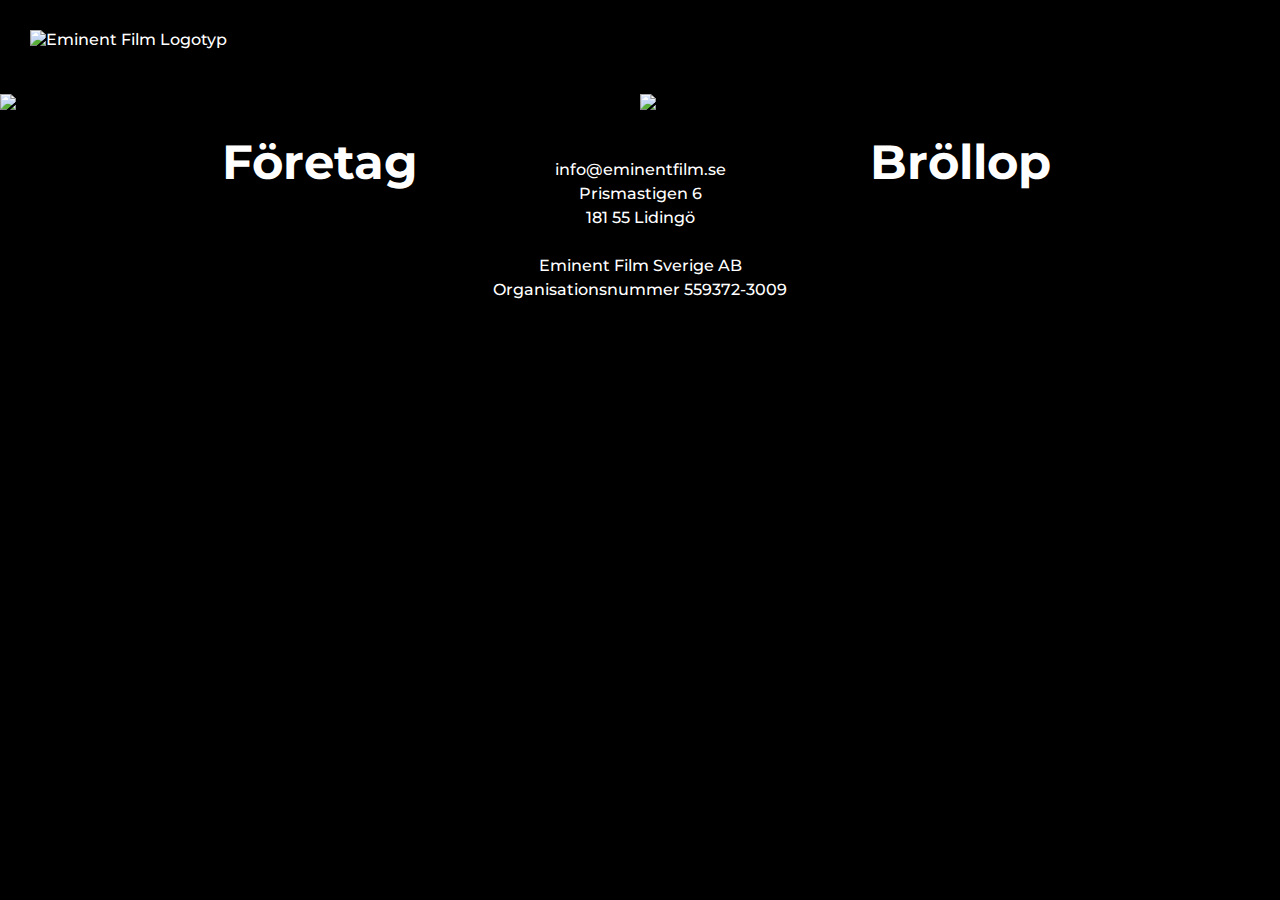
==== index.html @ 06905a8e "added image alts, improved nav" ====
<!DOCTYPE html>
<html lang="sv" dir="ltr">
  <head>
    <meta charset="utf-8">
    <meta name="viewport" content="width=device-width, initial-scale=1, minimum-scale=1" />
    <meta name="author" content="Axel Kierkegaard & Teodor Morfeldt Gadler">
    <!-- För att undvika formatering av nummer: -->
    <meta name="format-detection" content="telephone=no">
    <meta name="description" content="Högkvalitativ och inspirerande filmproduktion. Reklamfilm, eventfilm, bröllopsfilm, livesändningar, film för sociala medier, företagsfilmer och mycket mer.">
    <link rel="shortcut icon" href="https://eminent-cdn.s3.eu-north-1.amazonaws.com/images/favicon.ico" />
    <link rel="stylesheet" href="styleindex.css">
    <link rel="preconnect" href="https://fonts.googleapis.com">
    <link rel="preconnect" href="https://fonts.gstatic.com" crossorigin>
    <link href="https://fonts.googleapis.com/css2?family=Montserrat:ital,wght@0,400;0,500;0,600;0,700;0,800;1,700&display=swap" rel="stylesheet">
    <title>Eminent: Startsida</title>
  </head>

  <body>
    <header>
      <img src="https://eminent-cdn.s3.eu-north-1.amazonaws.com/images/logohel.jpg" alt="Eminent Film Logotyp">
    </header>
    <div class="picture-container">
      <div class="commercial-container">
        <a href="commercial.html">
          <img src="https://eminent-cdn.s3.eu-north-1.amazonaws.com/images/garage.jpg" alt="Filminspelning">
          <h1 id="commercial-text">Företag</h1>
        </a>
      </div>

      <div class="wedding-container">
        <a href="wedding.html">
          <img src="https://eminent-cdn.s3.eu-north-1.amazonaws.com/images/church.jpg" alt="Varnhems kloster, kyrka, bröllopsfilm">
          <h1 id ="wedding-text">Bröllop</h1>
        </a>
      </div>
    </div>

    <footer>
      <p>info@eminentfilm.se<br>
      Prismastigen 6<br>
      181 55 Lidingö<br><br>
      Eminent Film Sverige AB<br>
      Organisationsnummer 559372-3009</p>
    </footer>

  </body>
</html>
---- styleindex.css ----
body {
  background-color: black;
  margin: 0px;
  color: white;
  font-family: 'Montserrat', sans-serif;
  font-weight: 500;
}

header {
  margin: 20px;
}

header img {
  width: 15em;
  margin: 10px 10px;
}


.picture-container {
  display: inline-block;
  font-size: 0px;
  width: 100%
}

.commercial-container {
  position: relative;
  display: inline-block;
  width: 100%;
  font-size: 0px;
}

.wedding-container {
  position: relative;
  display: inline-block;
  width: 100%;
  font-size: 0px;
}

.picture-container img {
  margin: 0px;
  padding: 0px;
  width: 100%;
}


#commercial-text, #wedding-text {
  font-size: 3rem;
  width: 100%;
  color: white;
  text-align: center;
  position: absolute;
  left: 0%;
  top: 40%;

}


footer {
  padding: 2em 2em;
  color: white;
  text-align: center;
  font-family: 'Montserrat', sans-serif;
  font-weight: 500;
  line-height: 1.5em;

}

@media only screen and (min-width: 768px) {
  .commercial-container, .wedding-container {
    display: inline-block;
    width: 50%;
  }
  .picture-container img {
    width: 100%;
  }


  }
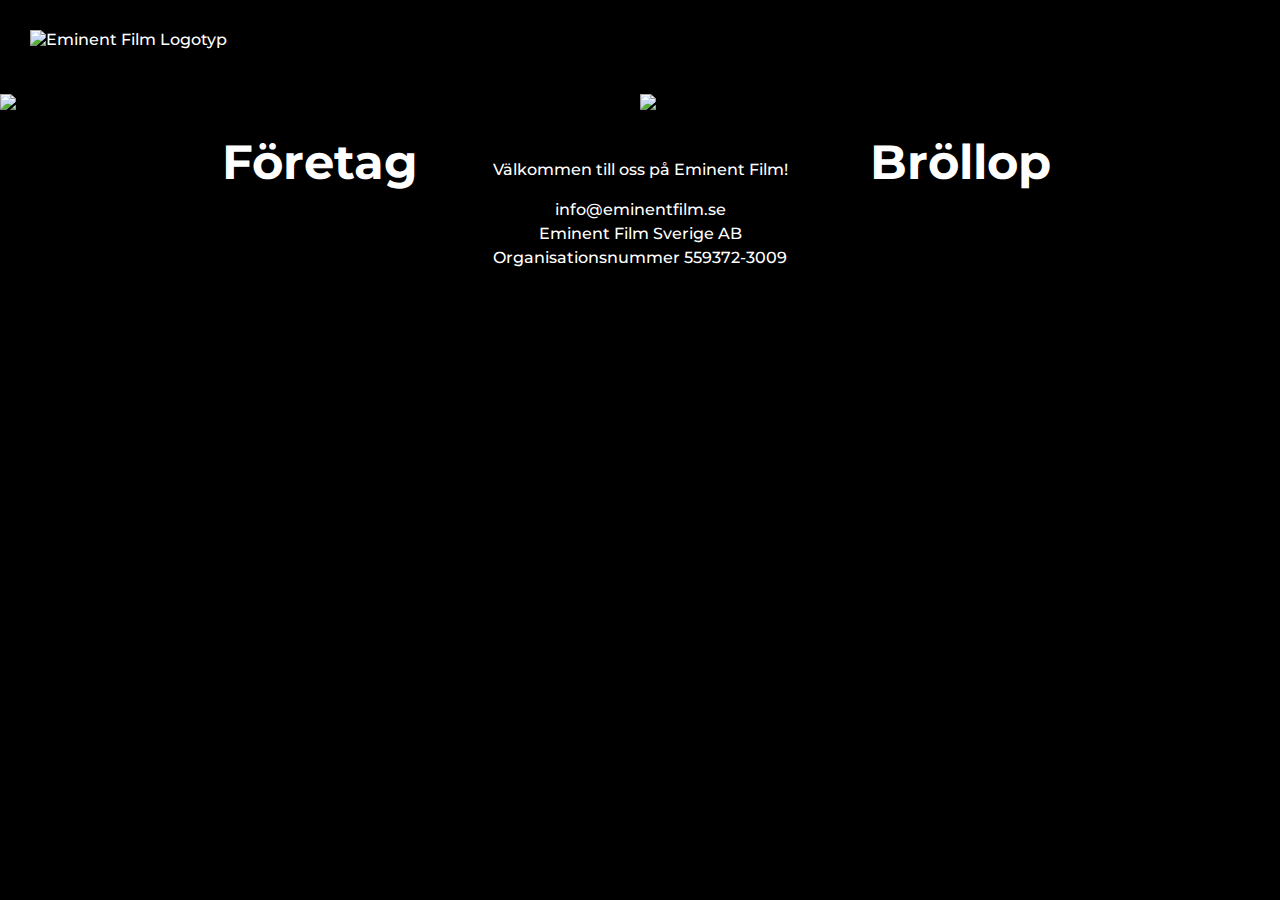
==== commit 890128f7: "fix #24" ====
--- a/index.html
+++ b/index.html
@@ -4,7 +4,6 @@
     <meta charset="utf-8">
     <meta name="viewport" content="width=device-width, initial-scale=1, minimum-scale=1" />
     <meta name="author" content="Axel Kierkegaard & Teodor Morfeldt Gadler">
-    <!-- För att undvika formatering av nummer: -->
     <meta name="format-detection" content="telephone=no">
     <meta name="description" content="Högkvalitativ och inspirerande filmproduktion. Reklamfilm, eventfilm, bröllopsfilm, livesändningar, film för sociala medier, företagsfilmer och mycket mer.">
     <link rel="shortcut icon" href="https://eminent-cdn.s3.eu-north-1.amazonaws.com/images/favicon.ico" />
@@ -36,9 +35,8 @@
     </div>
 
     <footer>
+      <p>Välkommen till oss på Eminent Film!</p>
       <p>info@eminentfilm.se<br>
-      Prismastigen 6<br>
-      181 55 Lidingö<br><br>
       Eminent Film Sverige AB<br>
       Organisationsnummer 559372-3009</p>
     </footer>
--- a/styleindex.css
+++ b/styleindex.css
@@ -11,10 +11,9 @@
 }
 
 header img {
-  width: 15em;
+  width: 12em;
   margin: 10px 10px;
 }
-
 
 .picture-container {
   display: inline-block;
@@ -36,6 +35,7 @@
   font-size: 0px;
 }
 
+
 .picture-container img {
   margin: 0px;
   padding: 0px;
@@ -51,7 +51,7 @@
   position: absolute;
   left: 0%;
   top: 40%;
-
+  bottom: 80%;
 }
 
 
@@ -62,7 +62,6 @@
   font-family: 'Montserrat', sans-serif;
   font-weight: 500;
   line-height: 1.5em;
-
 }
 
 @media only screen and (min-width: 768px) {
@@ -73,8 +72,6 @@
   .picture-container img {
     width: 100%;
   }
-
-
   }
 
 
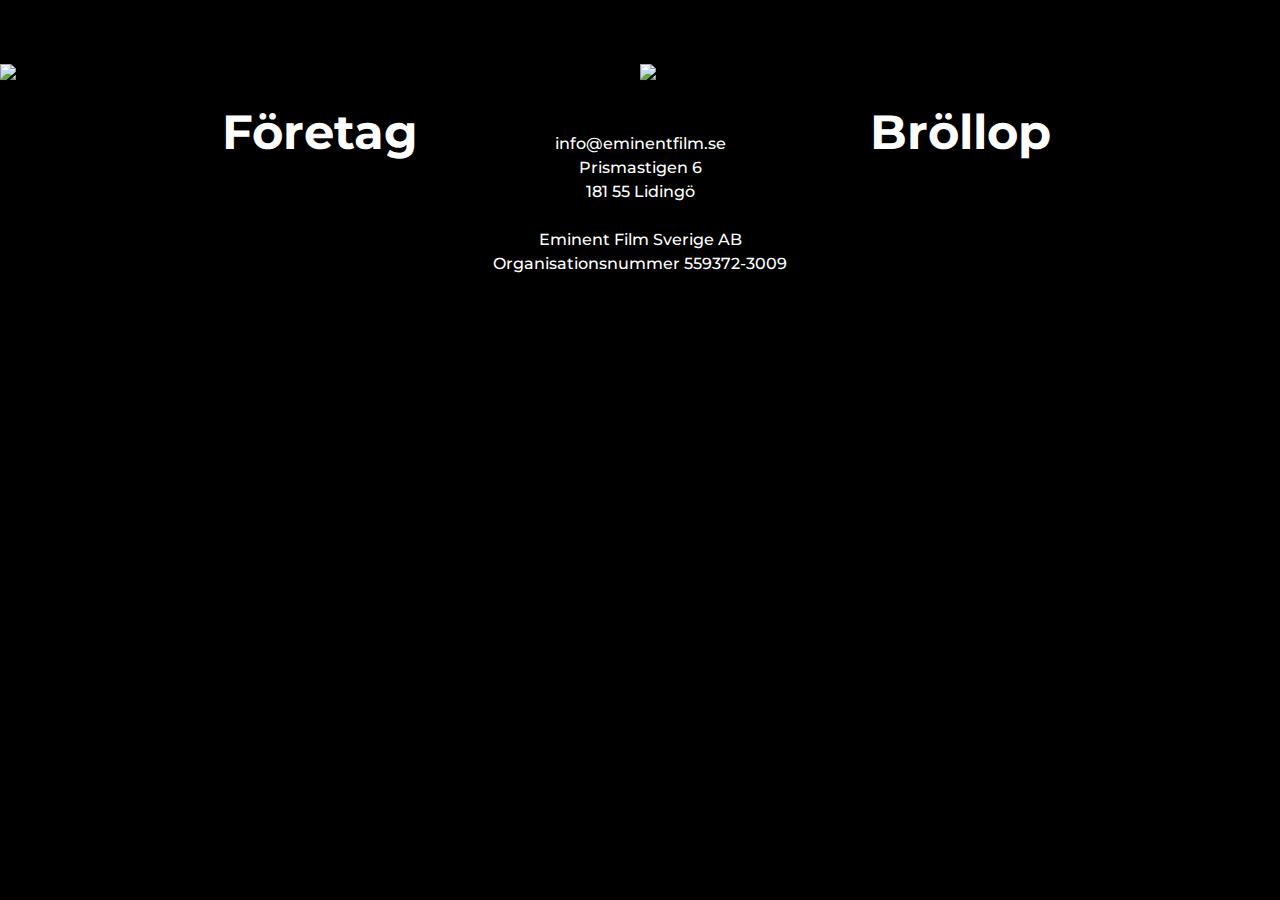
==== commit 3cfbff20: "logo change folders" ====
--- a/index.html
+++ b/index.html
@@ -4,42 +4,43 @@
     <meta charset="utf-8">
     <meta name="viewport" content="width=device-width, initial-scale=1, minimum-scale=1" />
     <meta name="author" content="Axel Kierkegaard & Teodor Morfeldt Gadler">
+    <!-- För att undvika formatering av nummer: -->
     <meta name="format-detection" content="telephone=no">
     <meta name="description" content="Högkvalitativ och inspirerande filmproduktion. Reklamfilm, eventfilm, bröllopsfilm, livesändningar, film för sociala medier, företagsfilmer och mycket mer.">
-    <link rel="shortcut icon" href="https://eminent-cdn.s3.eu-north-1.amazonaws.com/images/favicon.ico" />
+    <link rel="shortcut icon" href="https://eminent-cdn.s3.eu-north-1.amazonaws.com/logos/favicon.ico" />
     <link rel="stylesheet" href="styleindex.css">
     <link rel="preconnect" href="https://fonts.googleapis.com">
     <link rel="preconnect" href="https://fonts.gstatic.com" crossorigin>
     <link href="https://fonts.googleapis.com/css2?family=Montserrat:ital,wght@0,400;0,500;0,600;0,700;0,800;1,700&display=swap" rel="stylesheet">
     <title>Eminent: Startsida</title>
   </head>
-
   <body>
     <header>
-      <img src="https://eminent-cdn.s3.eu-north-1.amazonaws.com/images/logohel.jpg" alt="Eminent Film Logotyp">
+      <img src="https://eminent-cdn.s3.eu-north-1.amazonaws.com/logos/logohel.jpg" alt="">
     </header>
     <div class="picture-container">
       <div class="commercial-container">
         <a href="commercial.html">
-          <img src="https://eminent-cdn.s3.eu-north-1.amazonaws.com/images/garage.jpg" alt="Filminspelning">
+          <img src="https://eminent-cdn.s3.eu-north-1.amazonaws.com/images/garage.jpg">
           <h1 id="commercial-text">Företag</h1>
         </a>
       </div>
-
       <div class="wedding-container">
         <a href="wedding.html">
-          <img src="https://eminent-cdn.s3.eu-north-1.amazonaws.com/images/church.jpg" alt="Varnhems kloster, kyrka, bröllopsfilm">
+          <img src="https://eminent-cdn.s3.eu-north-1.amazonaws.com/images/church.jpg">
           <h1 id ="wedding-text">Bröllop</h1>
         </a>
       </div>
     </div>
-
     <footer>
-      <p>Välkommen till oss på Eminent Film!</p>
       <p>info@eminentfilm.se<br>
+      Prismastigen 6<br>
+      181 55 Lidingö<br><br>
       Eminent Film Sverige AB<br>
       Organisationsnummer 559372-3009</p>
+
     </footer>
+
 
   </body>
 </html>
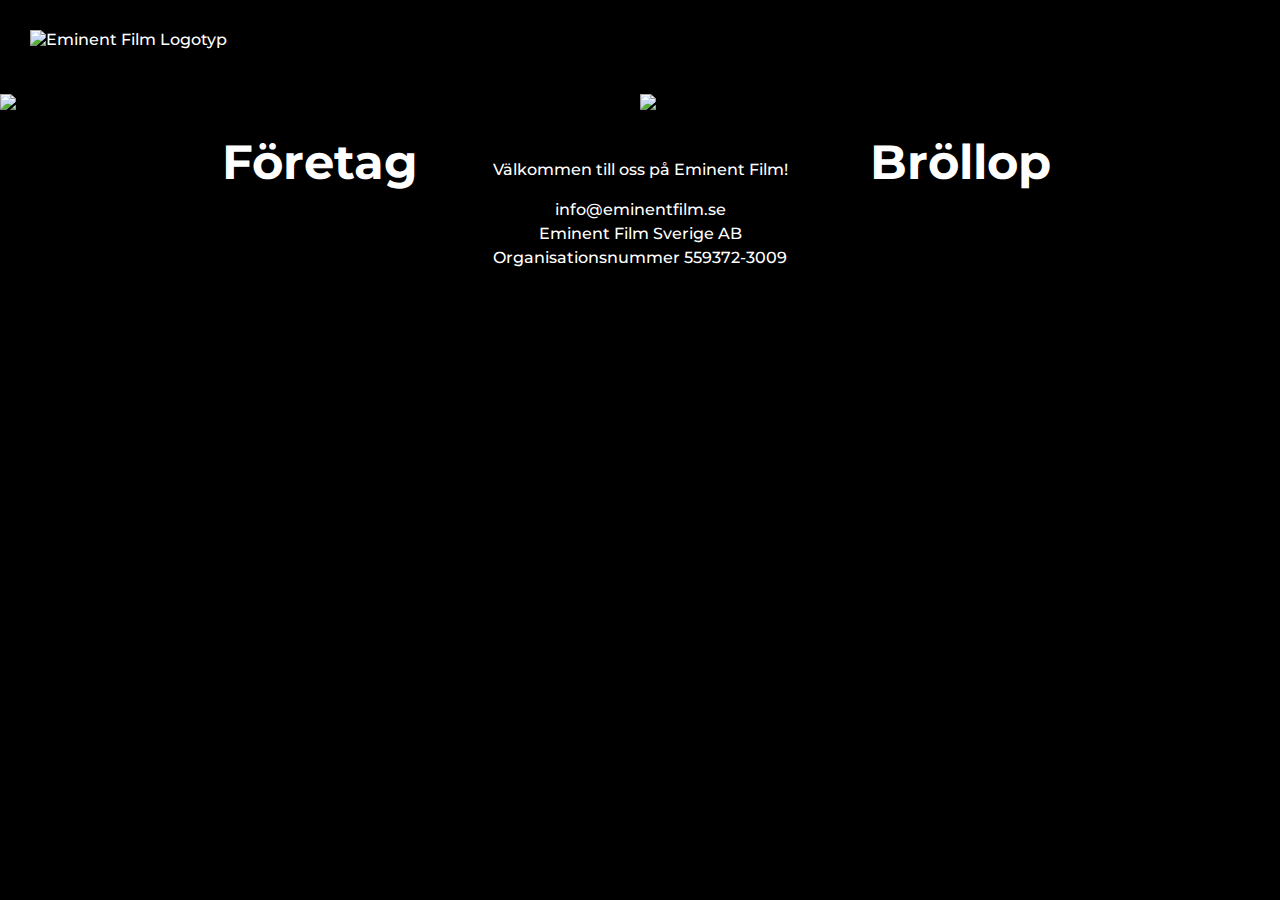
==== commit e7103f12: "fix merge conflict" ====
--- a/index.html
+++ b/index.html
@@ -4,7 +4,6 @@
     <meta charset="utf-8">
     <meta name="viewport" content="width=device-width, initial-scale=1, minimum-scale=1" />
     <meta name="author" content="Axel Kierkegaard & Teodor Morfeldt Gadler">
-    <!-- För att undvika formatering av nummer: -->
     <meta name="format-detection" content="telephone=no">
     <meta name="description" content="Högkvalitativ och inspirerande filmproduktion. Reklamfilm, eventfilm, bröllopsfilm, livesändningar, film för sociala medier, företagsfilmer och mycket mer.">
     <link rel="shortcut icon" href="https://eminent-cdn.s3.eu-north-1.amazonaws.com/logos/favicon.ico" />
@@ -14,33 +13,33 @@
     <link href="https://fonts.googleapis.com/css2?family=Montserrat:ital,wght@0,400;0,500;0,600;0,700;0,800;1,700&display=swap" rel="stylesheet">
     <title>Eminent: Startsida</title>
   </head>
+
   <body>
     <header>
-      <img src="https://eminent-cdn.s3.eu-north-1.amazonaws.com/logos/logohel.jpg" alt="">
+      <img src="https://eminent-cdn.s3.eu-north-1.amazonaws.com/logos/logohel.jpg" alt="Eminent Film Logotyp">
     </header>
     <div class="picture-container">
       <div class="commercial-container">
         <a href="commercial.html">
-          <img src="https://eminent-cdn.s3.eu-north-1.amazonaws.com/images/garage.jpg">
+          <img src="https://eminent-cdn.s3.eu-north-1.amazonaws.com/images/garage.jpg" alt="Filminspelning">
           <h1 id="commercial-text">Företag</h1>
         </a>
       </div>
+
       <div class="wedding-container">
         <a href="wedding.html">
-          <img src="https://eminent-cdn.s3.eu-north-1.amazonaws.com/images/church.jpg">
+          <img src="https://eminent-cdn.s3.eu-north-1.amazonaws.com/images/church.jpg" alt="Varnhems kloster, kyrka, bröllopsfilm">
           <h1 id ="wedding-text">Bröllop</h1>
         </a>
       </div>
     </div>
+
     <footer>
+      <p>Välkommen till oss på Eminent Film!</p>
       <p>info@eminentfilm.se<br>
-      Prismastigen 6<br>
-      181 55 Lidingö<br><br>
       Eminent Film Sverige AB<br>
       Organisationsnummer 559372-3009</p>
-
     </footer>
-
 
   </body>
 </html>
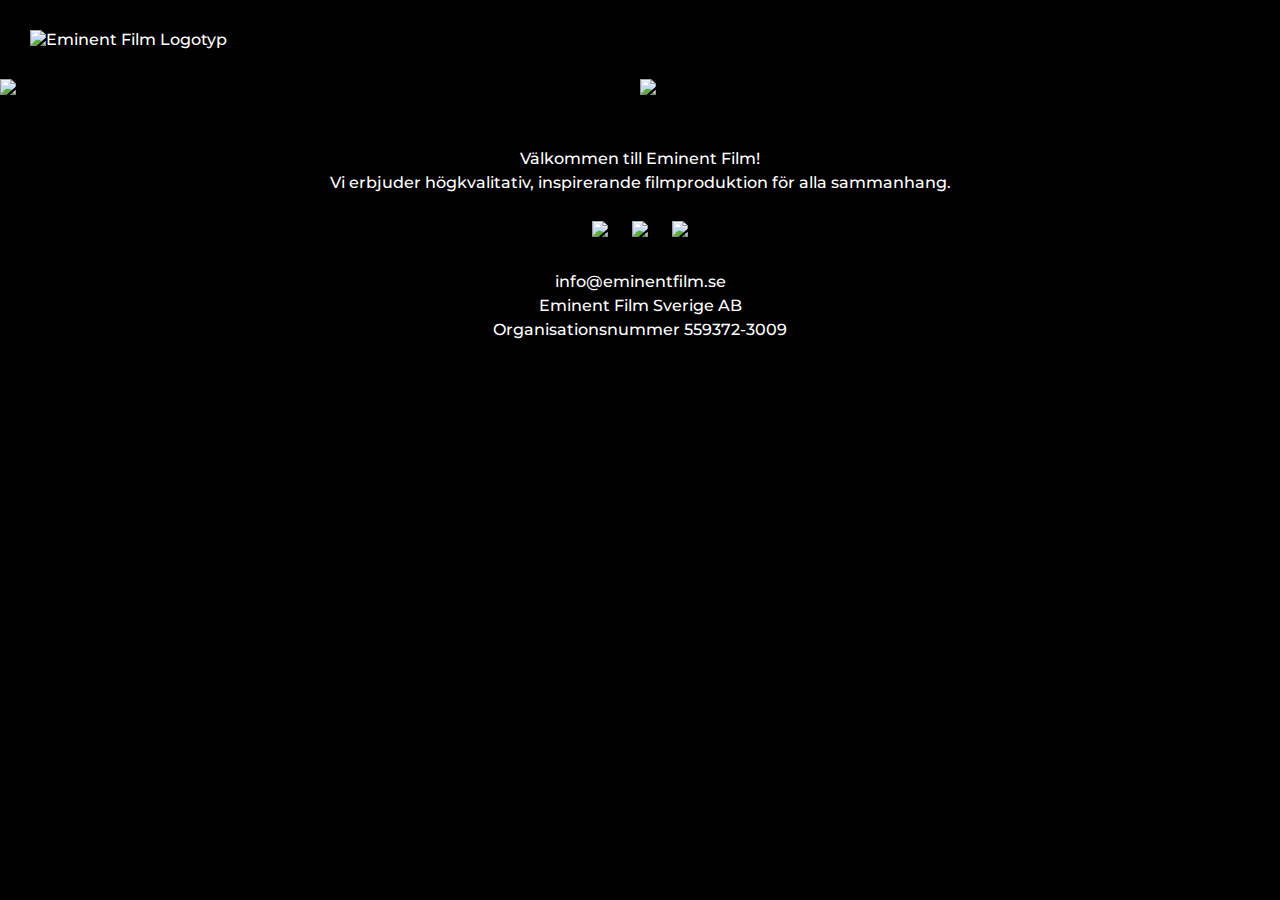
==== commit 0630cc6e: "social links grow, style on index" ====
--- a/index.html
+++ b/index.html
@@ -6,7 +6,7 @@
     <meta name="author" content="Axel Kierkegaard & Teodor Morfeldt Gadler">
     <meta name="format-detection" content="telephone=no">
     <meta name="description" content="Högkvalitativ och inspirerande filmproduktion. Reklamfilm, eventfilm, bröllopsfilm, livesändningar, film för sociala medier, företagsfilmer och mycket mer.">
-    <link rel="shortcut icon" href="https://eminent-cdn.s3.eu-north-1.amazonaws.com/logos/favicon.ico" />
+    <link rel="shortcut icon" href="https://eminent-cdn.s3.eu-north-1.amazonaws.com/images/favicon.ico" />
     <link rel="stylesheet" href="styleindex.css">
     <link rel="preconnect" href="https://fonts.googleapis.com">
     <link rel="preconnect" href="https://fonts.gstatic.com" crossorigin>
@@ -16,7 +16,7 @@
 
   <body>
     <header>
-      <img src="https://eminent-cdn.s3.eu-north-1.amazonaws.com/logos/logohel.jpg" alt="Eminent Film Logotyp">
+      <img src="https://eminent-cdn.s3.eu-north-1.amazonaws.com/images/logohel.jpg" alt="Eminent Film Logotyp">
     </header>
     <div class="picture-container">
       <div class="commercial-container">
@@ -35,7 +35,14 @@
     </div>
 
     <footer>
-      <p>Välkommen till oss på Eminent Film!</p>
+      <p>Välkommen till Eminent Film!<br>
+        Vi erbjuder högkvalitativ, inspirerande filmproduktion för alla sammanhang.
+      </p>
+      <div class="social-logos">
+        <a href="https://www.youtube.com/channel/UCuZ2oBJXS5Hvst3uMeCM-Zw" target="_blank"><img src="https://eminent-cdn.s3.eu-north-1.amazonaws.com/logos/youtube-logo.png"></a>
+        <a href="https://www.instagram.com/eminentfilmsverige/" target="_blank"><img src="https://eminent-cdn.s3.eu-north-1.amazonaws.com/logos/instagram-logo.png"></a>
+        <a href="https://www.linkedin.com/company/eminent-film/" target="_blank"><img src="https://eminent-cdn.s3.eu-north-1.amazonaws.com/logos/linkedin-logo.png"></a>
+      </div>
       <p>info@eminentfilm.se<br>
       Eminent Film Sverige AB<br>
       Organisationsnummer 559372-3009</p>
--- a/styleindex.css
+++ b/styleindex.css
@@ -18,7 +18,8 @@
 .picture-container {
   display: inline-block;
   font-size: 0px;
-  width: 100%
+  width: 100%;
+  overflow: hidden;
 }
 
 .commercial-container {
@@ -35,6 +36,18 @@
   font-size: 0px;
 }
 
+.commercial-container:hover {
+  z-index: 1;
+  transition: all .2s ease-in-out; 
+  box-shadow: 0 0 20px rgba(204, 204, 204, 0.4);
+
+}
+
+.wedding-container:hover {
+  z-index: 1;
+  transition: all .2s ease-in-out; 
+  box-shadow: 0 0 20px rgba(204, 204, 204, 0.4);
+}
 
 .picture-container img {
   margin: 0px;
@@ -42,6 +55,10 @@
   width: 100%;
 }
 
+footer img:hover {
+  transition: all .2s ease-in-out; 
+  transform: scale(1.2);
+}
 
 #commercial-text, #wedding-text {
   font-size: 3rem;
@@ -64,6 +81,12 @@
   line-height: 1.5em;
 }
 
+footer img {
+  height: 2em;
+  margin: 10px 10px;
+}
+
+
 @media only screen and (min-width: 768px) {
   .commercial-container, .wedding-container {
     display: inline-block;
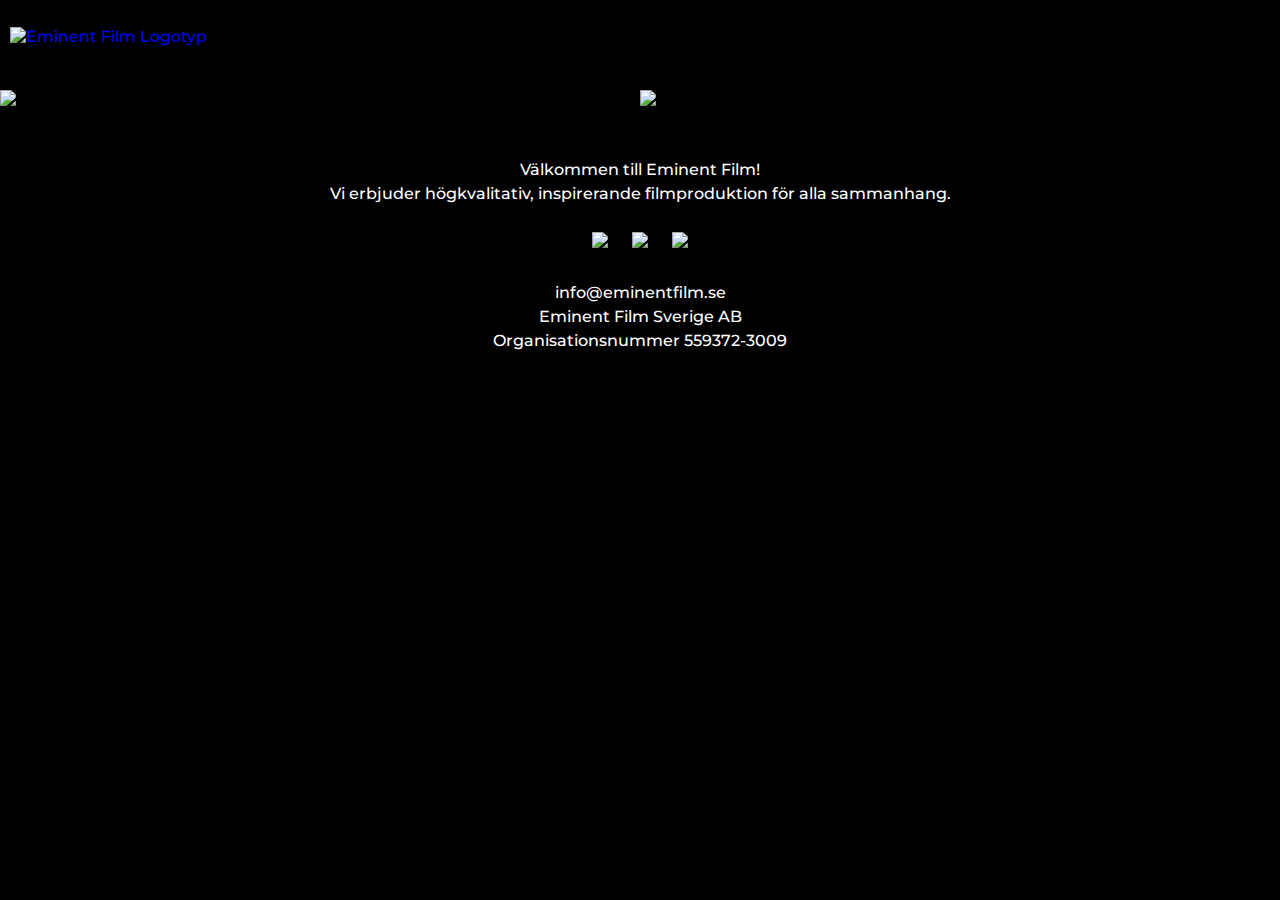
==== commit 38b79278: "bug fixes, worked on navbar" ====
--- a/index.html
+++ b/index.html
@@ -16,7 +16,7 @@
 
   <body>
     <header>
-      <img src="https://eminent-cdn.s3.eu-north-1.amazonaws.com/images/logohel.jpg" alt="Eminent Film Logotyp">
+      <a href="index.html"><img src="https://eminent-cdn.s3.eu-north-1.amazonaws.com/images/logoinv.png" alt="Eminent Film Logotyp"></a>
     </header>
     <div class="picture-container">
       <div class="commercial-container">
--- a/styleindex.css
+++ b/styleindex.css
@@ -7,12 +7,17 @@
 }
 
 header {
-  margin: 20px;
+  height: 10vh;
+  position: relative;
 }
 
 header img {
-  width: 12em;
-  margin: 10px 10px;
+  display: inline-block;
+  position: absolute;
+  height: 4VH;
+  top: calc(50% - 2vh);
+  margin: 0px 10px;
+  z-index: 10;
 }
 
 .picture-container {
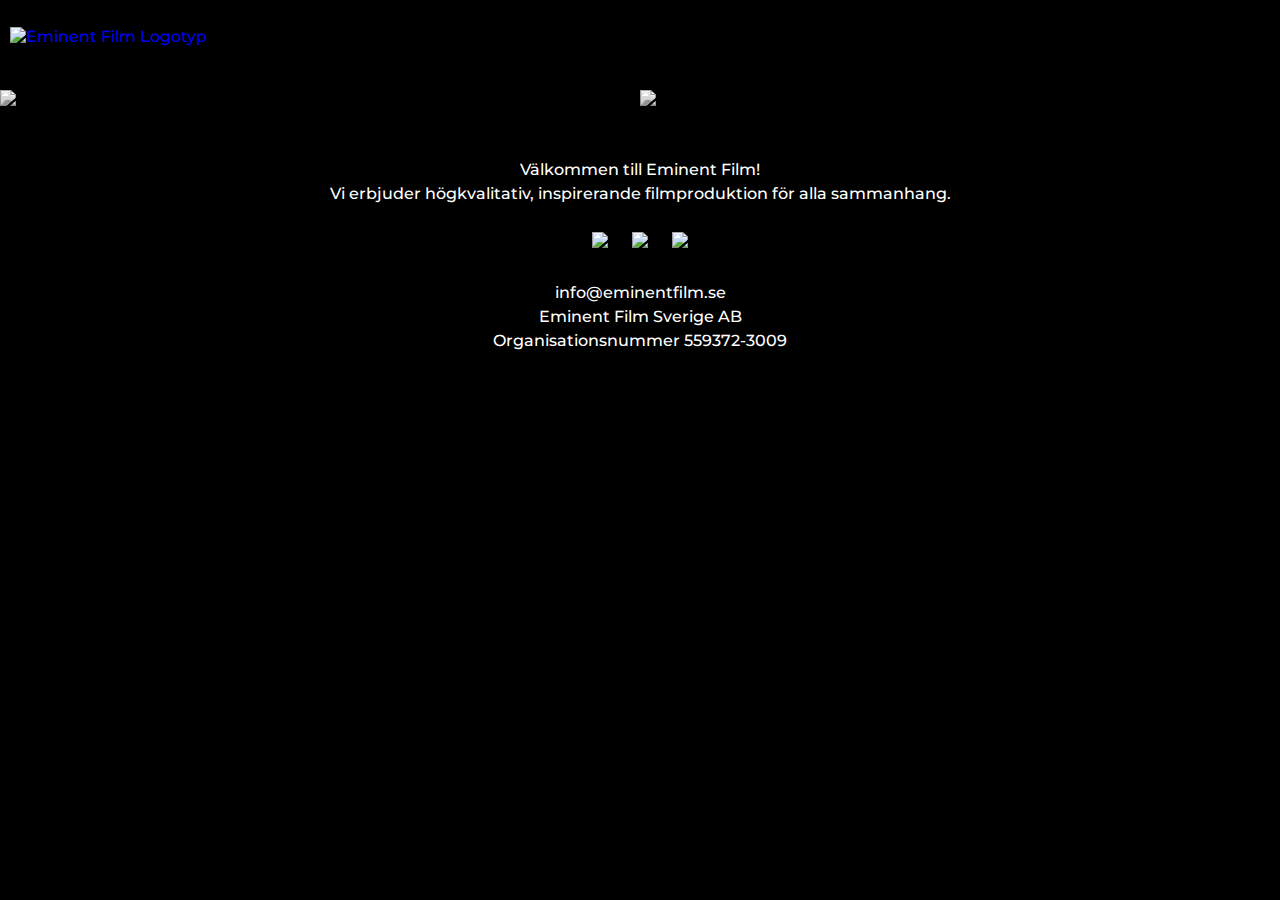
==== commit 06012b43: "logos folder, size navbar" ====
--- a/index.html
+++ b/index.html
@@ -6,7 +6,7 @@
     <meta name="author" content="Axel Kierkegaard & Teodor Morfeldt Gadler">
     <meta name="format-detection" content="telephone=no">
     <meta name="description" content="Högkvalitativ och inspirerande filmproduktion. Reklamfilm, eventfilm, bröllopsfilm, livesändningar, film för sociala medier, företagsfilmer och mycket mer.">
-    <link rel="shortcut icon" href="https://eminent-cdn.s3.eu-north-1.amazonaws.com/images/favicon.ico" />
+    <link rel="shortcut icon" href="https://eminent-cdn.s3.eu-north-1.amazonaws.com/logos/favicon.ico" />
     <link rel="stylesheet" href="styleindex.css">
     <link rel="preconnect" href="https://fonts.googleapis.com">
     <link rel="preconnect" href="https://fonts.gstatic.com" crossorigin>
@@ -16,7 +16,7 @@
 
   <body>
     <header>
-      <a href="index.html"><img src="https://eminent-cdn.s3.eu-north-1.amazonaws.com/images/logoinv.png" alt="Eminent Film Logotyp"></a>
+      <a href="index.html"><img src="https://eminent-cdn.s3.eu-north-1.amazonaws.com/logos/logoinv.png" alt="Eminent Film Logotyp"></a>
     </header>
     <div class="picture-container">
       <div class="commercial-container">
@@ -27,7 +27,7 @@
       </div>
 
       <div class="wedding-container">
-        <a href="wedding.html">
+        <a href="wedding">
           <img src="https://eminent-cdn.s3.eu-north-1.amazonaws.com/images/church.jpg" alt="Varnhems kloster, kyrka, bröllopsfilm">
           <h1 id ="wedding-text">Bröllop</h1>
         </a>
--- a/styleindex.css
+++ b/styleindex.css
@@ -32,6 +32,7 @@
   display: inline-block;
   width: 100%;
   font-size: 0px;
+  filter: grayscale(100%);
 }
 
 .wedding-container {
@@ -39,19 +40,21 @@
   display: inline-block;
   width: 100%;
   font-size: 0px;
+  filter: grayscale(100%);
 }
 
 .commercial-container:hover {
   z-index: 1;
   transition: all .2s ease-in-out; 
   box-shadow: 0 0 20px rgba(204, 204, 204, 0.4);
-
+  filter: grayscale(0);
 }
 
 .wedding-container:hover {
   z-index: 1;
   transition: all .2s ease-in-out; 
   box-shadow: 0 0 20px rgba(204, 204, 204, 0.4);
+  filter: grayscale(0);
 }
 
 .picture-container img {
